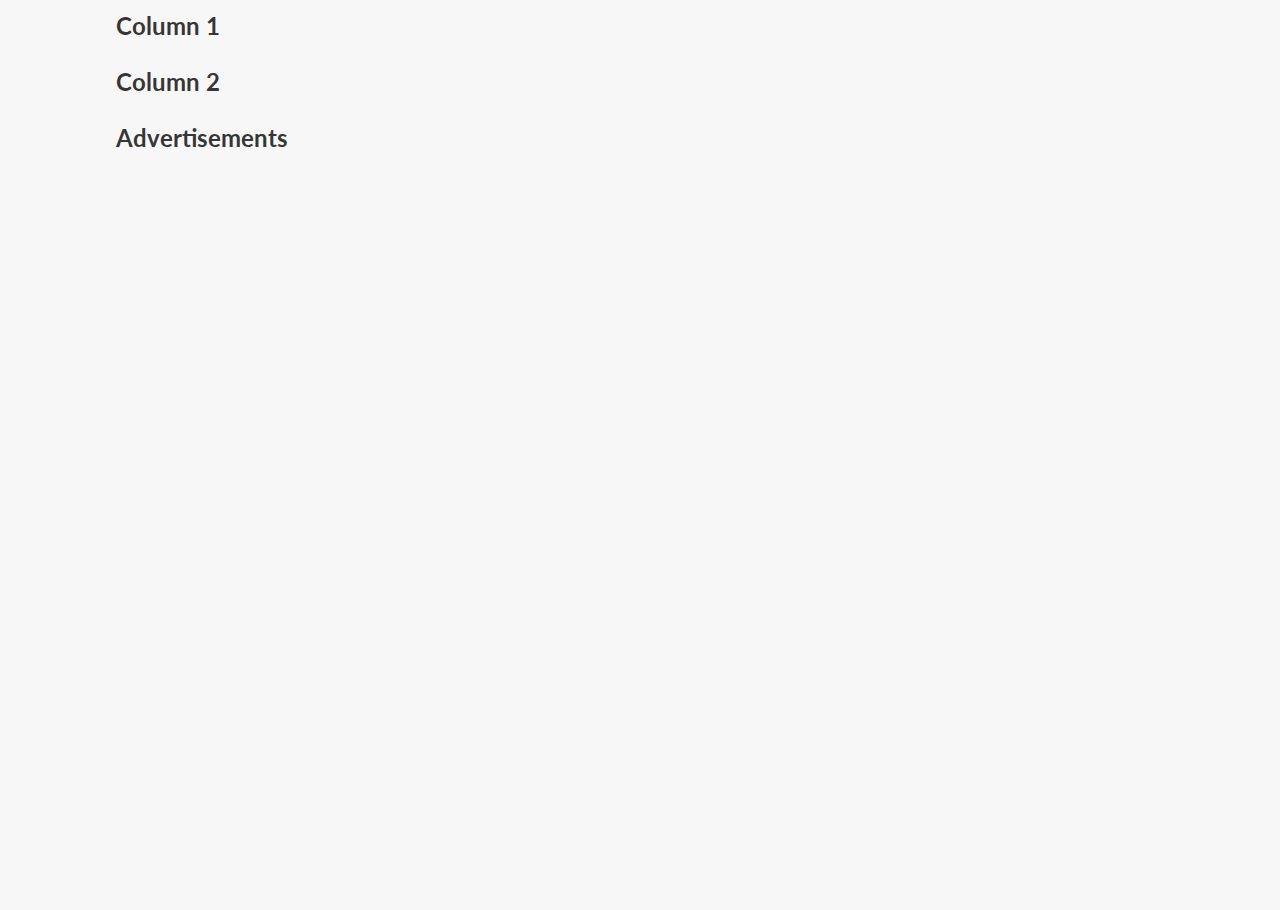
==== 1/index.html @ 60c85c33 "base commit" ====
<!DOCTYPE html>

<html>
<head>

  <meta charset="utf-8" />
  <meta http-equiv="X-UA-Compatible" content="IE=edge,chrome=1" />
  <meta name="viewport" content="width=device-width, initial-scale=1.0, maximum-scale=1.0">

  <title>1. Semantic UI</title>

  <link rel="stylesheet" type="text/css" href="css/semantic.min.css">
  <link rel="stylesheet" type="text/css" href="css/styles.css">

</head>

<body>
  
  <!-- Apply Semantic UI: 
    * Grids: http://semantic-ui.com/collections/grid.html
    * Card: http://semantic-ui.com/views/card.html
      - Image for Card: http://semantic-ui.com/images/avatar/large/stevie.jpg
    * Tab: http://semantic-ui.com/modules/tab.html#/examples
    * Vertical Rectangle Ad: http://semantic-ui.com/views/advertisement.html
  -->
  <div class="ui column page grid">
      
      <!-- Card -->
      <div class="">
        <h2>Column 1</h2>
        
        
      </div>
      
      <!-- Tabs -->
      <div class="">
        <h2>Column 2</h2>
        
      </div>

      <!-- Vertical Rectangle Ad -->
      <div class="">
        <h2>Advertisements</h2>
        
      </div>

  </div>

  
  <script src="http://cdnjs.cloudflare.com/ajax/libs/jquery/2.0.3/jquery.js"></script>
  <script src="js/semantic.min.js"></script>
  <script src="js/scripts.js"></script>

</body>
</html>
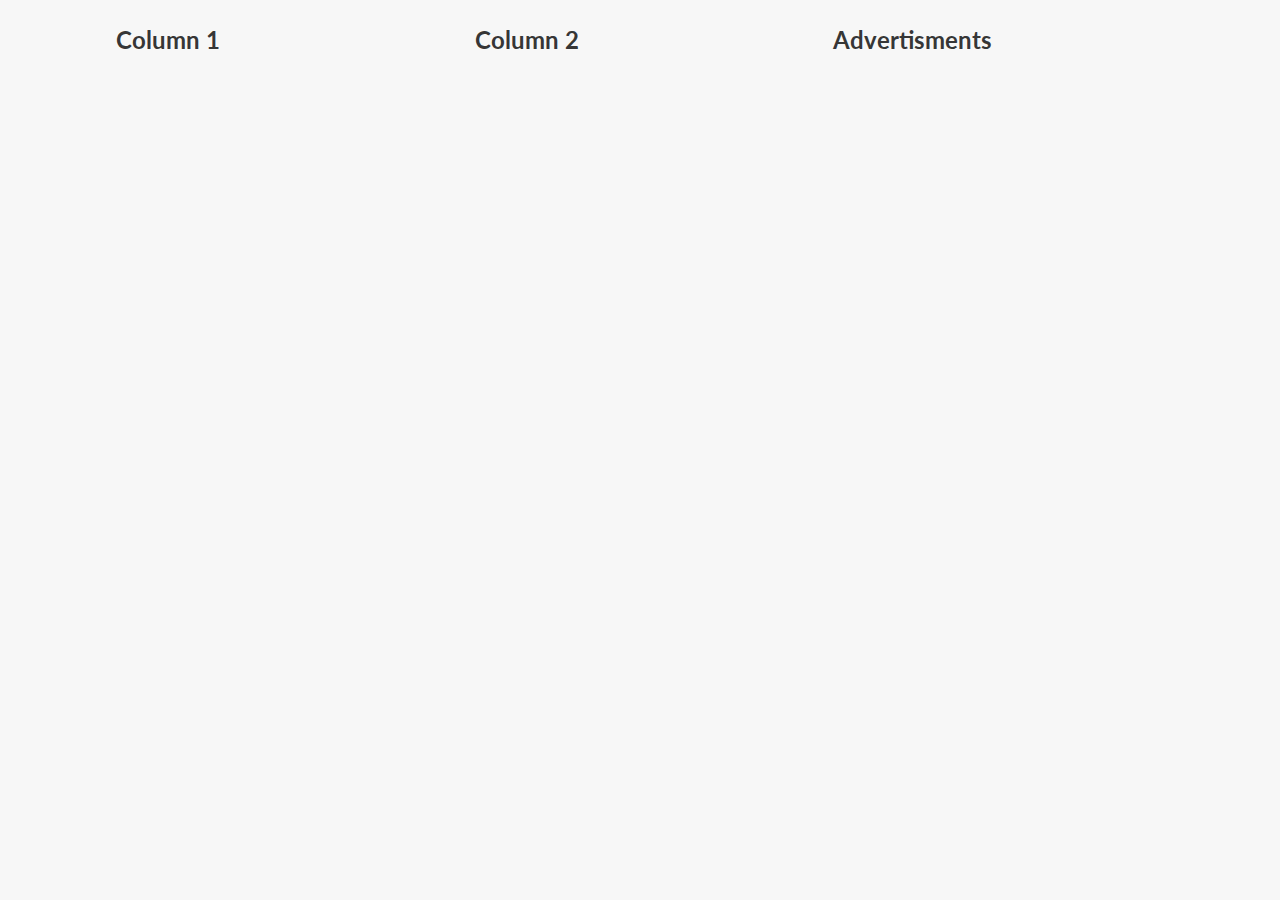
==== commit 38830ca1: "1 save" ====
--- a/1/index.html
+++ b/1/index.html
@@ -23,28 +23,41 @@
     * Tab: http://semantic-ui.com/modules/tab.html#/examples
     * Vertical Rectangle Ad: http://semantic-ui.com/views/advertisement.html
   -->
-  <div class="ui column page grid">
-      
-      <!-- Card -->
-      <div class="">
+  <div class="ui grid three column page">
+
+    <div class="column"> <!-- Column 1 -->
+
+      <div class=""> <!-- Card -->
+
         <h2>Column 1</h2>
         
-        
-      </div>
+      </div> <!-- Card End -->
       
-      <!-- Tabs -->
-      <div class="">
+    </div> <!-- Column 1 end -->
+
+
+    <div class="column"> <!-- Column 2 -->
+
+      <div class=""> <!-- Tabs -->
+
         <h2>Column 2</h2>
         
-      </div>
+      </div> <!-- Tabs End -->
+      
+    </div> <!-- Column 2 end -->
 
-      <!-- Vertical Rectangle Ad -->
-      <div class="">
-        <h2>Advertisements</h2>
+
+    <div class="column"> <!-- Column 3 -->
+
+      <div class=""> <!-- Vertical Rectangle Ad -->
+
+        <h2>Advertisments</h2>
         
-      </div>
+      </div> <!-- Vertical Rectangle Ad End -->
+      
+    </div> <!-- Column 3 end -->
 
-  </div>
+  </div> <!-- ui grid end -->
 
   
   <script src="http://cdnjs.cloudflare.com/ajax/libs/jquery/2.0.3/jquery.js"></script>
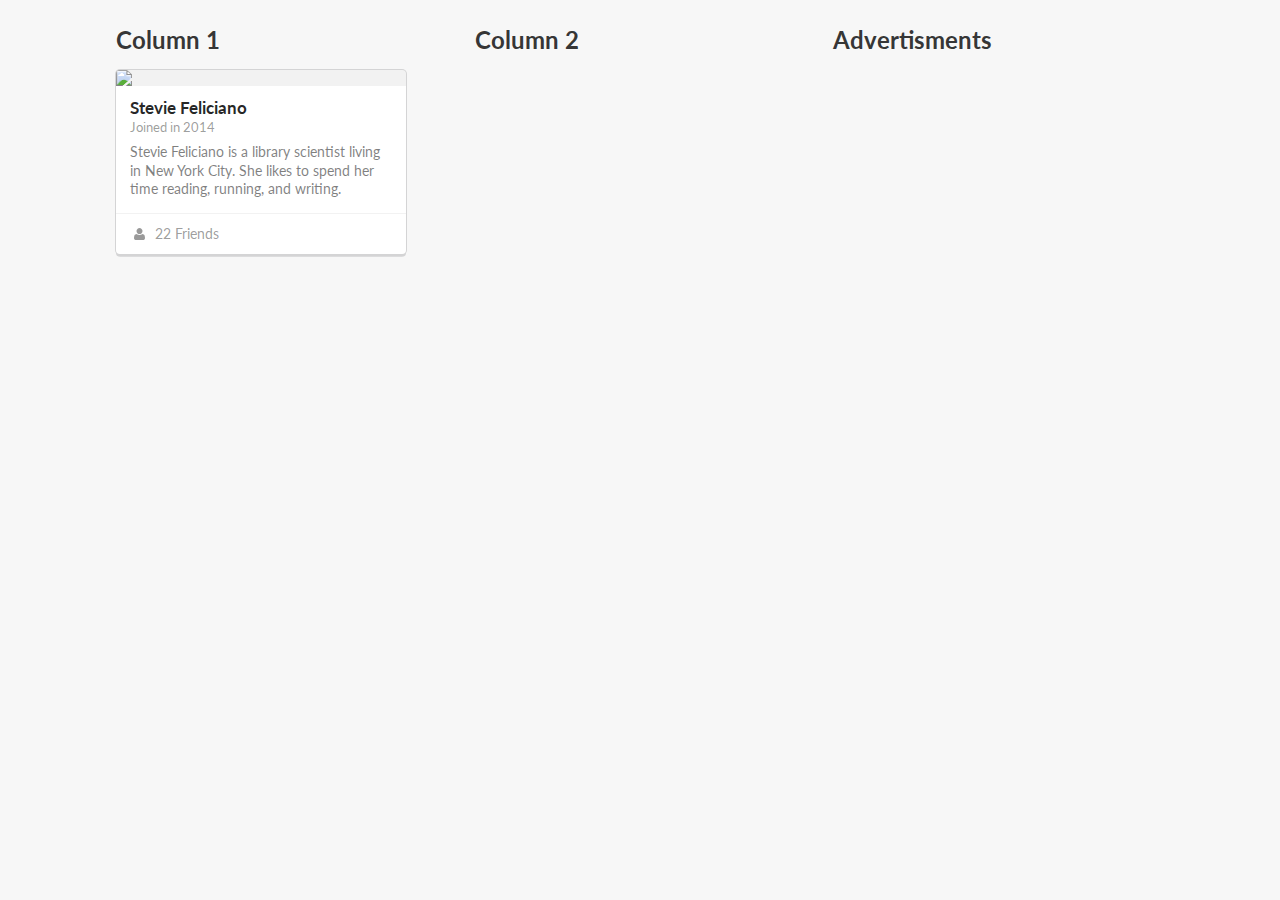
==== commit de408c3b: "1 - card 1" ====
--- a/1/index.html
+++ b/1/index.html
@@ -27,11 +27,28 @@
 
     <div class="column"> <!-- Column 1 -->
 
-      <div class=""> <!-- Card -->
+        <h2>Column 1</h2>
 
-        <h2>Column 1</h2>
-        
-      </div> <!-- Card End -->
+        <div class="ui card">  <!-- Card -->
+            <div class="image">
+              <img src="http://semantic-ui.com/images/avatar/large/stevie.jpg">
+            </div>
+            <div class="content">
+              <a class="header">Stevie Feliciano</a>
+              <div class="meta">
+                <span class="date">Joined in 2014</span>
+              </div>
+              <div class="description">
+                Stevie Feliciano is a library scientist living in New York City. She likes to spend her time reading, running, and writing.
+              </div>
+            </div>
+            <div class="extra content">
+              <a>
+                <i class="user icon"></i>
+                22 Friends
+              </a>
+            </div>
+          </div>  <!-- Card End -->
       
     </div> <!-- Column 1 end -->
 
@@ -66,3 +83,5 @@
 
 </body>
 </html>
+
+
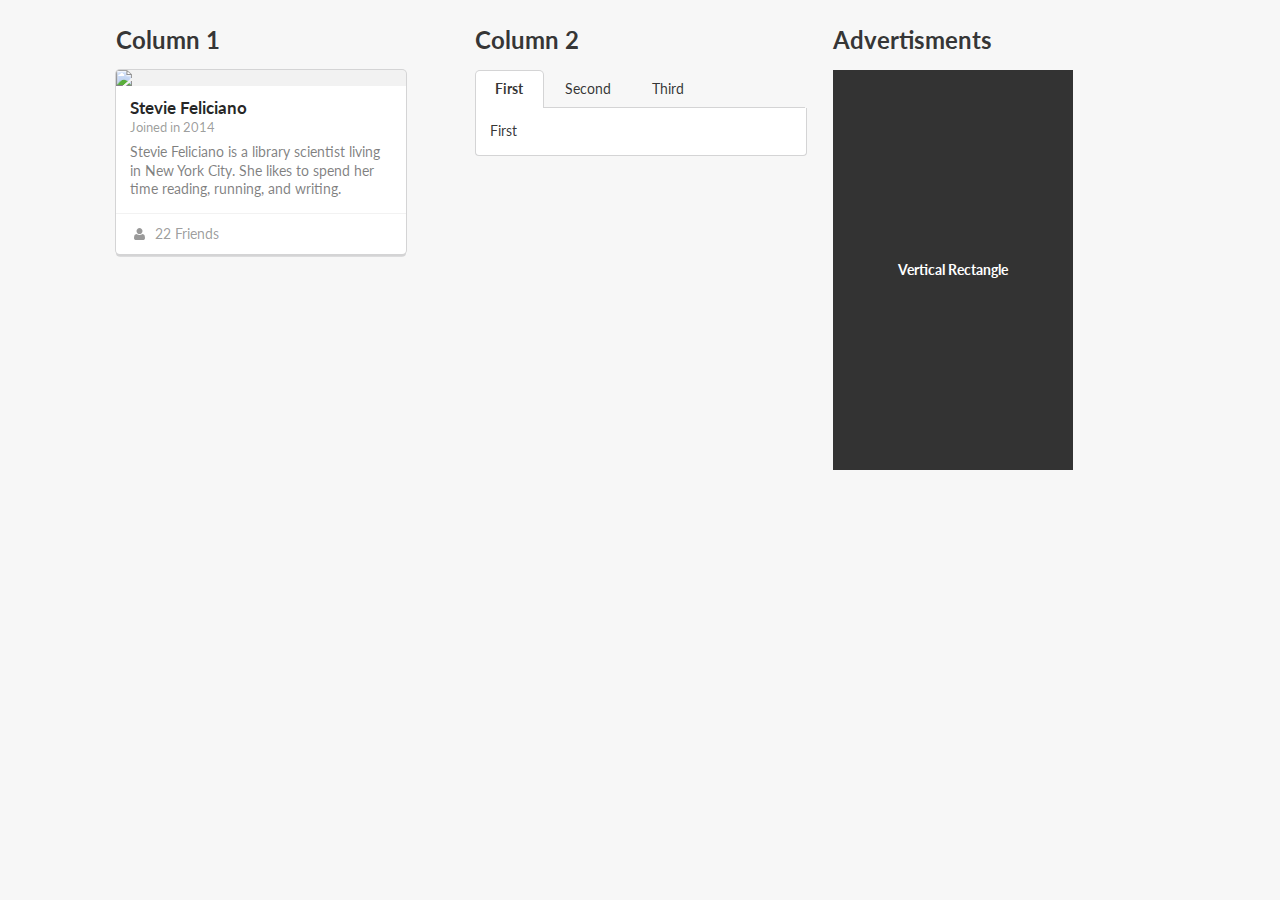
==== commit 7ba2a458: "1. done" ====
--- a/1/index.html
+++ b/1/index.html
@@ -55,22 +55,31 @@
 
     <div class="column"> <!-- Column 2 -->
 
-      <div class=""> <!-- Tabs -->
+        <h2>Column 2</h2>
 
-        <h2>Column 2</h2>
-        
-      </div> <!-- Tabs End -->
+          <div class="ui top attached tabular menu">
+            <a class="active item" data-tab="first">First</a>
+            <a class="item" data-tab="second">Second</a>
+            <a class="item" data-tab="third">Third</a>
+          </div>
+          <div class="ui bottom attached active tab segment" data-tab="first">
+              First
+          </div>
+          <div class="ui bottom attached tab segment" data-tab="second">
+              Second
+          </div>
+          <div class="ui bottom attached tab segment" data-tab="third">
+              Third
+          </div>
       
     </div> <!-- Column 2 end -->
 
 
     <div class="column"> <!-- Column 3 -->
 
-      <div class=""> <!-- Vertical Rectangle Ad -->
+        <h2>Advertisments</h2>
 
-        <h2>Advertisments</h2>
-        
-      </div> <!-- Vertical Rectangle Ad End -->
+        <div class="ui vertical rectangle test ad" data-text="Vertical Rectangle"></div>
       
     </div> <!-- Column 3 end -->
 
